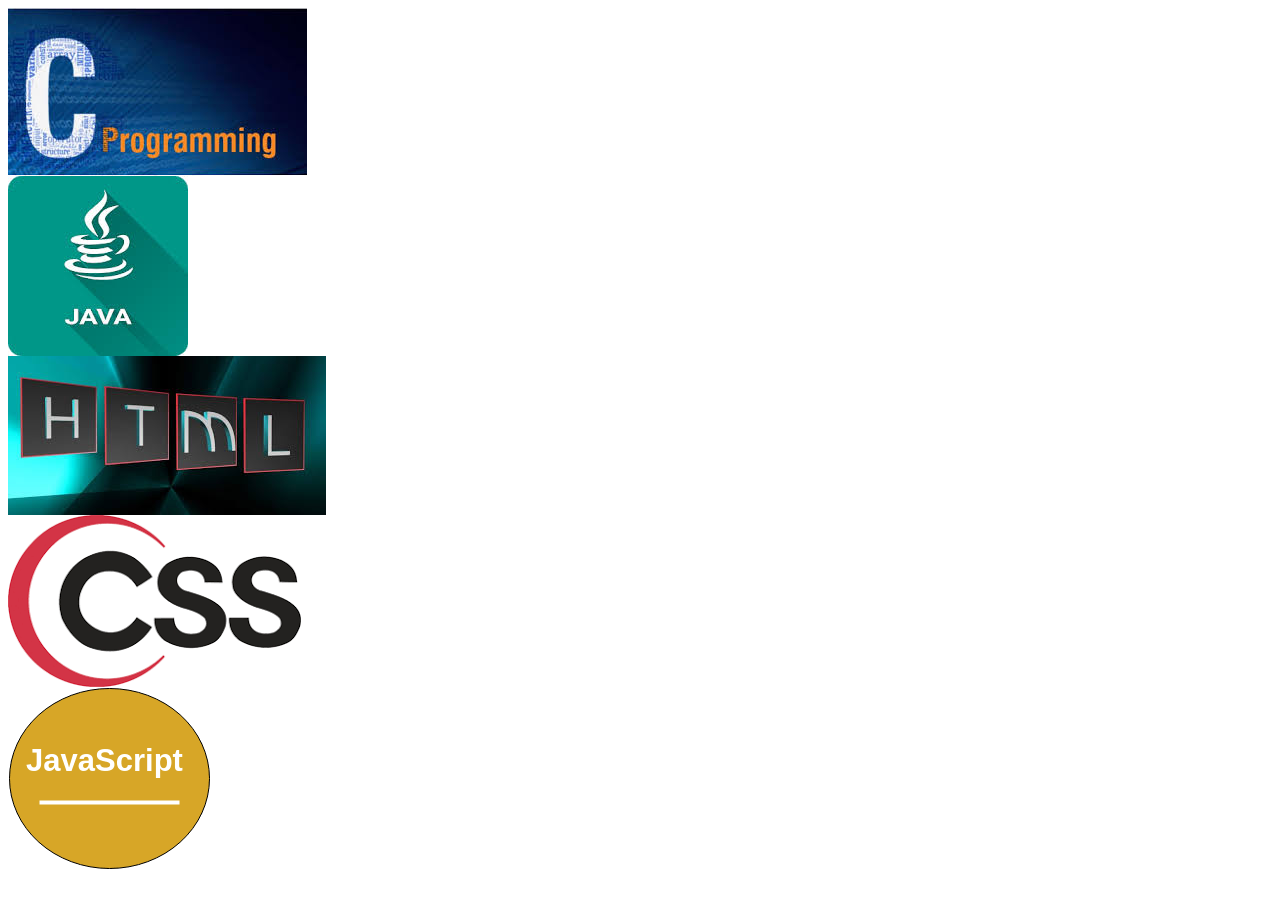
==== skills.html @ d971724e "My Blog" ====
<html>
    <title>My Skills</title>
    <body>
        <img src="c.jpg" alt="image not found"><br>
        <img src="java.jpg" alt="image not found"><br>
        <img src="html.jpg" alt="image not found"><br>
        <img src="css.jpg" alt="image not found"><br>
        <img src="js.jpg" alt="image not found"><br>
    </body>
</html>
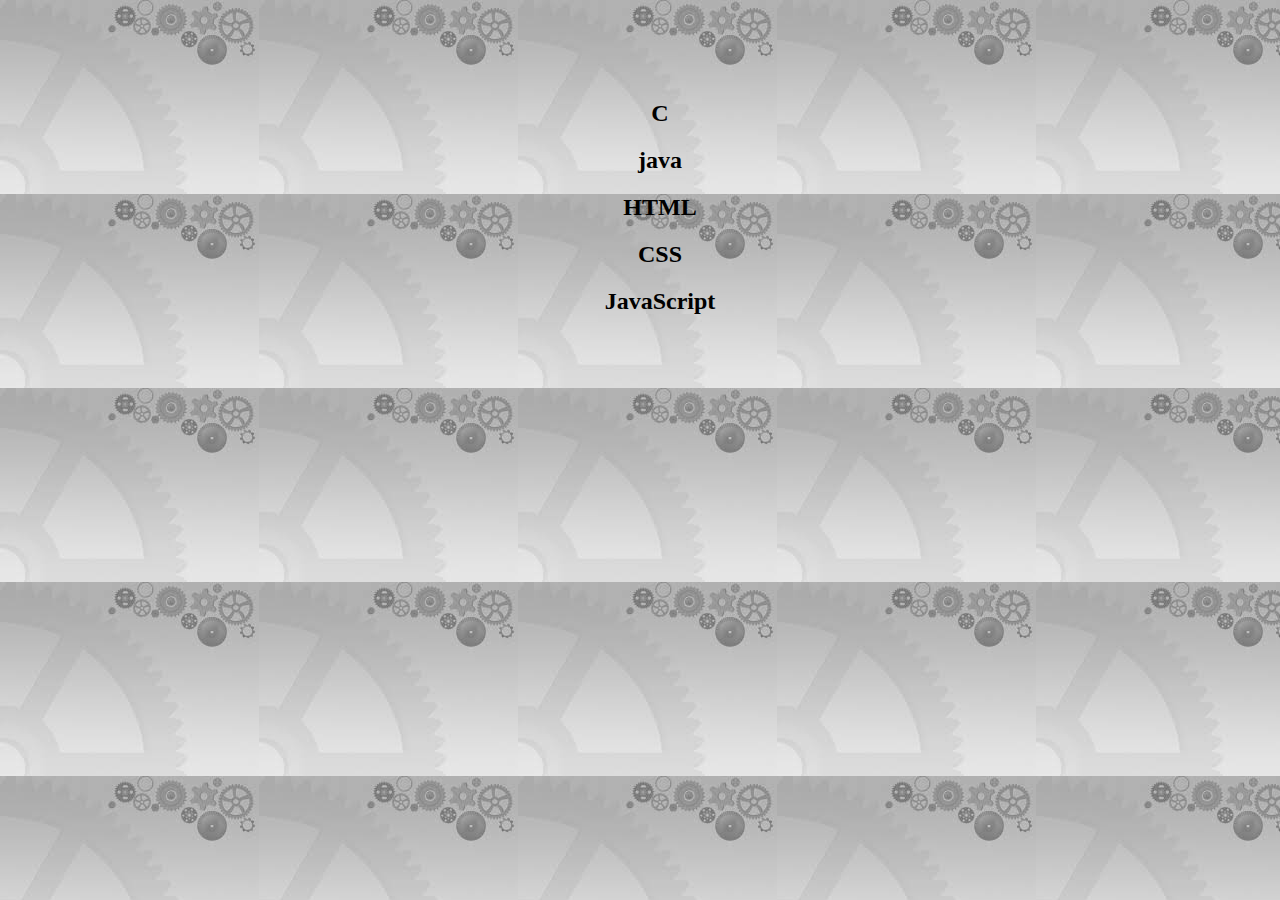
==== commit ca22a2d1: "BLOG" ====
--- a/skills.html
+++ b/skills.html
@@ -1,10 +1,16 @@
 <html>
     <title>My Skills</title>
-    <body>
-        <img src="c.jpg" alt="image not found"><br>
-        <img src="java.jpg" alt="image not found"><br>
-        <img src="html.jpg" alt="image not found"><br>
-        <img src="css.jpg" alt="image not found"><br>
-        <img src="js.jpg" alt="image not found"><br>
+    <head>
+        
+    <link rel="stylesheet" type="text/css" media="screen" href="skil.css" />
+    </head>
+    <body background="tech.jpg">
+        <ul class="h2">
+            <h2><center>C</center></h2>
+            <h2><center>java</center></h2>
+            <h2><center>HTML</center></h2>
+            <h2><center>CSS</center></h2>
+            <h2><center>JavaScript</center></h2>
+        </ul>
     </body>
 </html>--- a/skil.css
+++ b/skil.css
@@ -0,0 +1,3 @@
+.h2{
+    margin-top: 100px;
+}